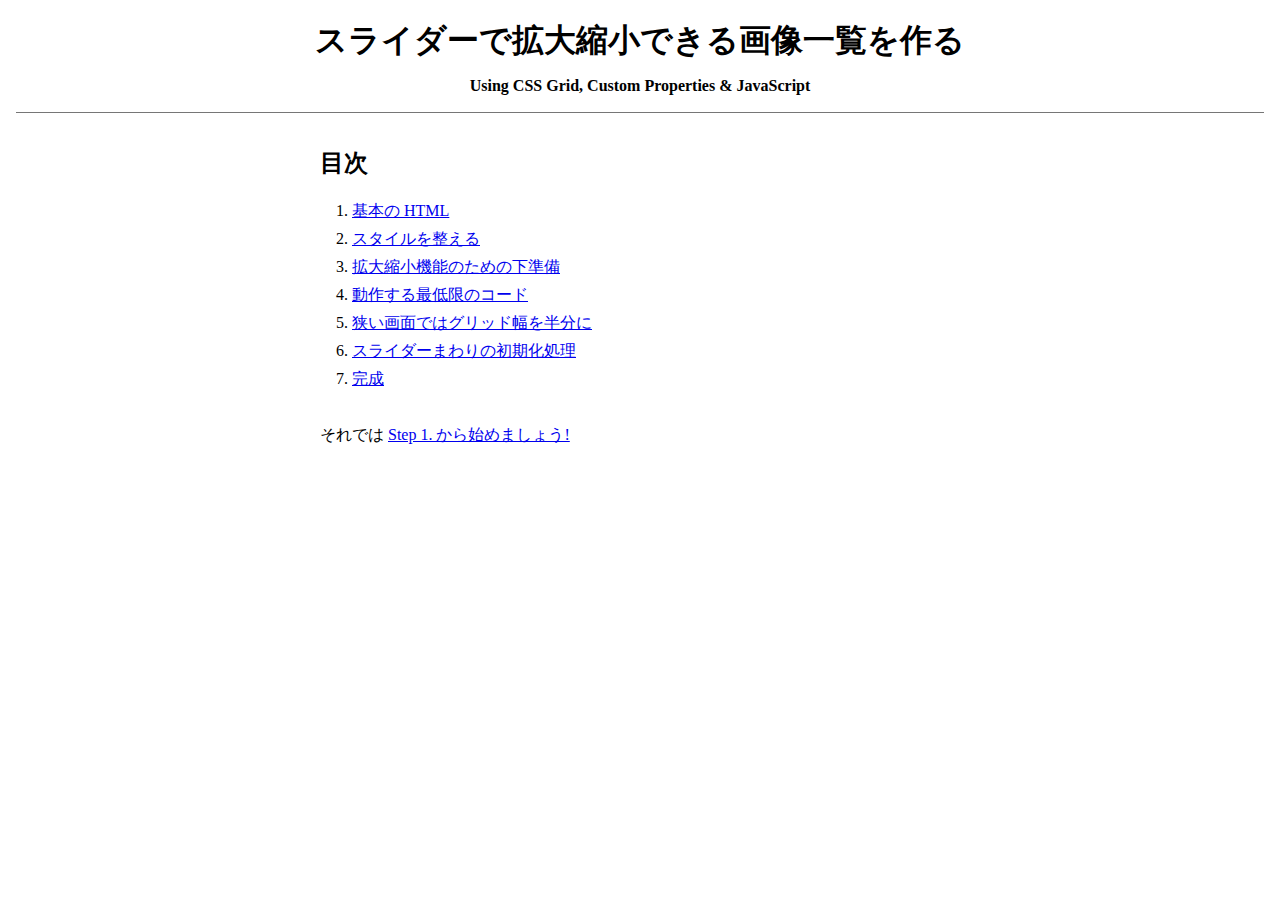
==== index.html @ 914f470e "Initial commit" ====
<!DOCTYPE html>
<meta charset="UTF-8">
<meta name="viewport" content="width=device-width">
<title>CSS グリッドとカスタム・プロパティと JavaScript を使った、スライダーで拡大縮小できる画像一覧 目次</title>
<link rel="stylesheet" href="common.css" title="固定ヘッダーとナビゲーションを表示">
<hgroup>
  <h1>スライダーで拡大縮小できる画像一覧を作る</h1>
  <p>Using CSS Grid, Custom Properties & JavaScript</p>
</hgroup>
<!-- put control slider later -->
<div class="content">
  <nav class="toc">
    <h2>目次</h2>
    <ol>
      <li><a href="./step1.html">基本の HTML</a></li>
      <li><a href="./step2.html">スタイルを整える</a></li>
      <li><a href="./step3.html">拡大縮小機能のための下準備</a></li>
      <li><a href="./step4.html">動作する最低限のコード</a></li>
      <li><a href="./step5.html">狭い画面ではグリッド幅を半分に</a></li>
      <li><a href="./step6.html">スライダーまわりの初期化処理</a></li>
      <li><a href="./finished.html">完成</a></li>
    </ol>
    <p>それでは <a href="./step1.html">Step 1. から始めましょう!</a></p>
  </nav>
</div>
---- common.css ----
@charset "UTF-8";

/*
 *  common.css
 *  実装とは直接関係のない共通のスタイル
 */

body {
  margin: 0 1rem 4.25rem;
  line-height: 1.25;
}
hgroup {
  position: sticky;
  top: 0;
  margin-bottom: 2rem;
  padding-top: 1.25rem;
  border-bottom: 1px solid #767676;
  background-color: #fff;
  color: #000;
  text-align: center;
  h1 {
    margin: 0;
    text-wrap: balance;
  }
  p {
    font-weight: bold;
  }
}
.content {
  max-width: 40em;
  margin: auto;
  line-height: 1.75;
  h2 {
    margin: 2rem 0 1rem;
    font-size: 1.5rem;
    line-height: 1.5;
  }
  ol {
    padding-left: 2rem;
  }
  ol + p {
    margin-top: 1.75rem;
  }
}
.paging {
  position: fixed;
  bottom: 0;
  left: 0;
  width: 100dvw;
  background-color: #fff;
  color: #000;
}
.paging-items {
  display: grid;
  gap: 1rem;
  grid-template-columns: 1fr 1fr;
  margin: 0;
  padding: 1rem;
  list-style: none;
}
.paging-prev {
  grid-column: 1 / 2;
  text-align: left;
  a::before {
    content: " \261C  ";
  }
}
.paging-next {
  grid-column: -1 / -2;
  text-align: right;
  a::after {
    content: " \261E  ";
  }
}
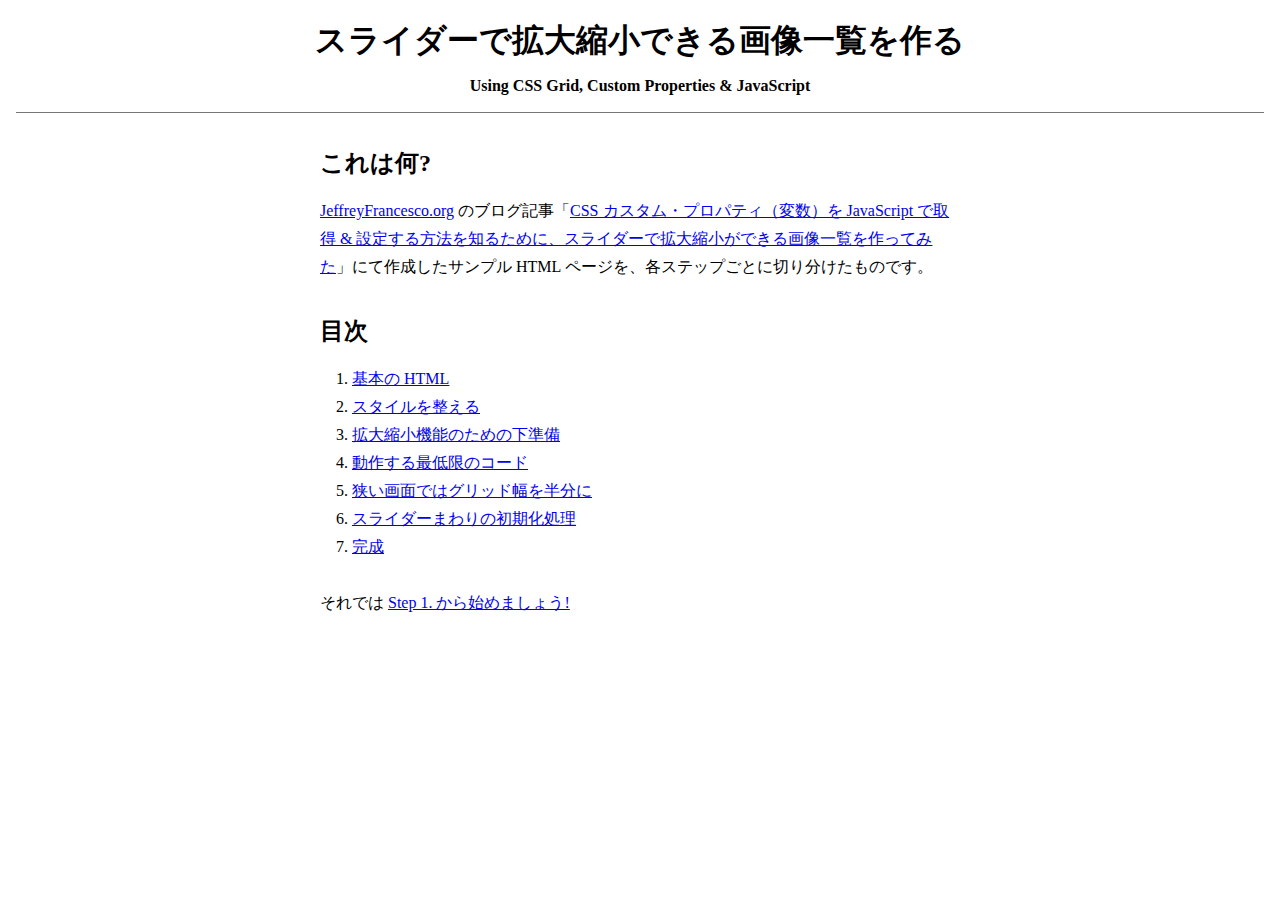
==== commit c113dcfc: "Add Japanese description to index.html and add about.md" ====
--- a/index.html
+++ b/index.html
@@ -9,6 +9,10 @@
 </hgroup>
 <!-- put control slider later -->
 <div class="content">
+  <section id="about">
+    <h2>これは何?</h2>
+    <p><a href="https://jeffreyfrancesco.org/">JeffreyFrancesco.org</a> のブログ記事「<a href="https://jeffreyfrancesco.org/weblog/2025020201/">CSS カスタム・プロパティ（変数）を JavaScript で取得 & 設定する方法を知るために、スライダーで拡大縮小ができる画像一覧を作ってみた</a>」にて作成したサンプル HTML ページを、各ステップごとに切り分けたものです。</p>
+  </section>
   <nav class="toc">
     <h2>目次</h2>
     <ol>
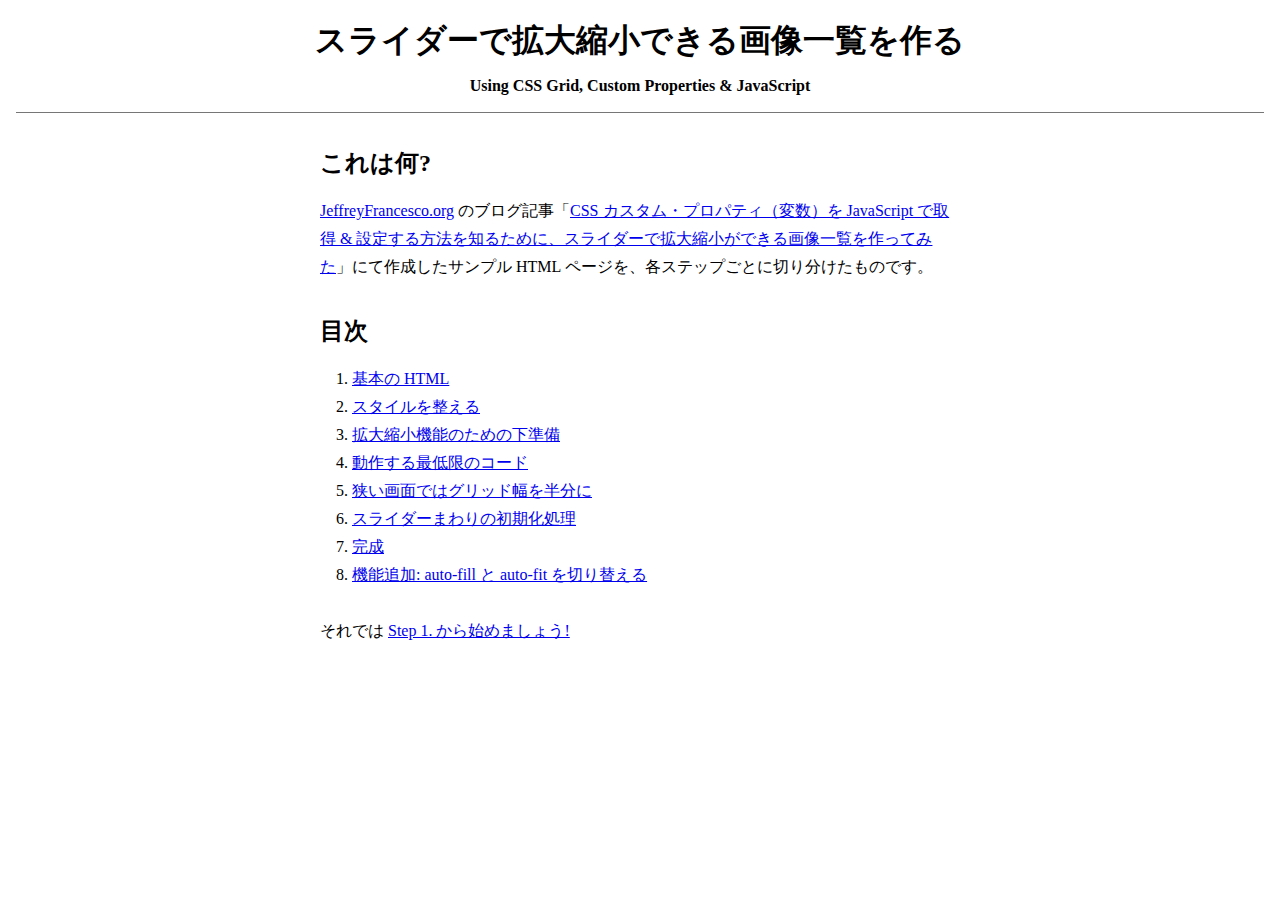
==== commit da709dc8: "Add new demo with additional functionality to toggle between auto-fill and auto-fit" ====
--- a/index.html
+++ b/index.html
@@ -23,6 +23,7 @@
       <li><a href="./step5.html">狭い画面ではグリッド幅を半分に</a></li>
       <li><a href="./step6.html">スライダーまわりの初期化処理</a></li>
       <li><a href="./finished.html">完成</a></li>
+      <li><a href="./additional.html">機能追加: auto-fill と auto-fit を切り替える</a></li>
     </ol>
     <p>それでは <a href="./step1.html">Step 1. から始めましょう!</a></p>
   </nav>
